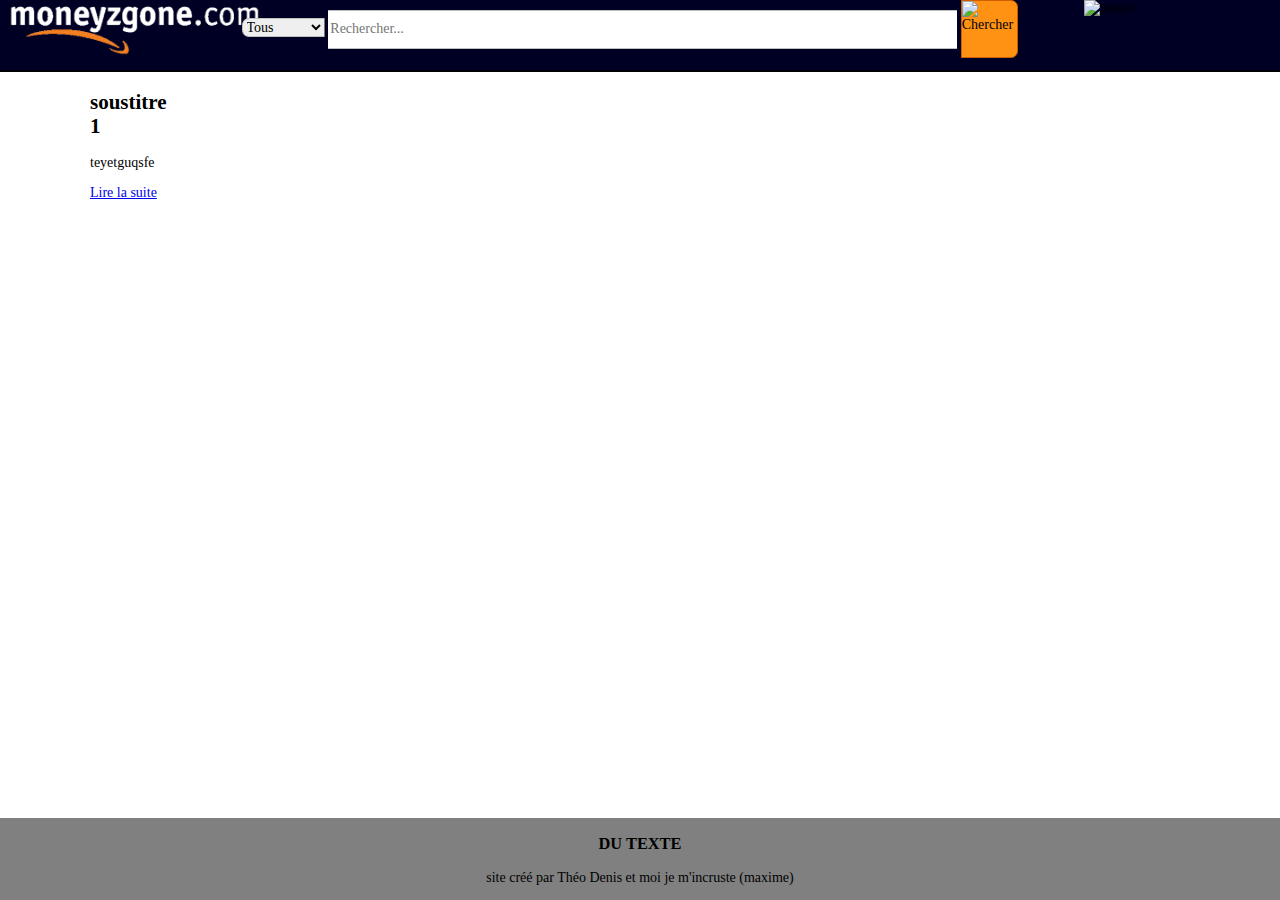
==== index.html @ 0af896c8 "123" ====
<!DOCTYPE HTML>

<html lang ="fr">

    <head>

        <title>Home</title>
    
        <meta charset="UTF-8">

        <link rel="shortcut icon" href="ressources/LogoUPJV.png"/>
        <link rel="stylesheet" type="text/css" href="style/normalize.css"/>
        <link rel="stylesheet" type="text/css" href="style/simplegrid.css"/>
        <link rel="stylesheet" type="text/css" href="style/style.css"/>
        <link rel="stylesheet" type="text/css" href="style/index.css"/>
        

    </head>

    <body>

        <header>
            <nav>
                <div class="col-2-12">
                    <div class="content">
                        <form method="get" action="index.html">
                            <input type="image" src="ressources/LogoW.png" alt="Acceuil"/>    
                        </form>
                    </div>
                </div>
                <div class="col-8-12">
                    <div class="content">
                        <form method="post" action="search.html">
                            <select name="Category">
                                <option value="All">Tous</option>
                                <option value="Book">Livre</option>
                                <option value="Fashion">Vêtements</option>
                                <option value="Informatics">Informatique</option>
                                <option value="Electronics">Électronique</option>
                                <option value="Videos">Pr*me Videos</option>
                                <option value="Toys">Jeux & Jouets</option>
                                <option value="Games">Jeux Vidéo</option>
                                <option value="Softwares">Logiciels</option>
                                <option value="Music">Musique</option>
                                <option value="Art">Art</option>
                            </select>
                            <input type="text" name="Search" placeholder="Rechercher...">
                            <input type="image" src="ressources/Search.png" alt="Chercher" id="search" href="panier.html">
                        </form>
                    </div>
                </div>
                <div class="col-1-12">
                    <div class="content">
                        <form action="cart.html">
                            <input type="image" src="ressources/Cart.png" alt="panier"/>    
                        </form>
                    </div>
                </div>
            </nav>
        </header>
            
        <main>
            <div class="grid grid-pad">
                <div class="col-1-12">
                    <div class="content">
                        <item>
                            <h1>Titre</h1>
                            <h2>soustitre 1</h2>
                            <p>
                                teyetguqsfe
                            </p>
                            <a href="item.html" title='Page Wikipedia'>Lire la suite</a>
                        </item>
                    </div>
                </div>

                <div class="col-11-12">
                    <div class="content">
                        <p>
                            texte à droite
                        </p>
                    </div>
                </div>
            </div>
        </main>

        <footer>
            <h3>DU TEXTE</h3>
            <p>
                site créé par Théo Denis et moi je m'incruste (maxime)
            </p>
        </footer>
        
    </body>
</html>
---- style/simplegrid.css ----
/*
  Simple Grid
  Project Page - http://thisisdallas.github.com/Simple-Grid/
  Author - Dallas Bass
  Site - http://dallasbass.com
*/


[class*='grid'],
[class*='col-'],
[class*='mobile-'],
.grid:after {
	-webkit-box-sizing: border-box;
	-moz-box-sizing: border-box;
	box-sizing: border-box;	
}

[class*='col-'] {
	float: left;
  	min-height: 1px;
	padding-right: 20px; /* column-space */
}

[class*='col-'] [class*='col-']:last-child {
	padding-right: 0;
}

.grid {
	width: 100%;
	max-width: 1140px;
	min-width: 748px; /* when using padded grid on ipad in portrait mode, width should be viewport-width - padding = (768 - 20) = 748. actually, it should be even smaller to allow for padding of grid containing element */
	margin: 0 auto;
	overflow: hidden;
}

.grid:after {
	content: "";
	display: table;
	clear: both;
}

.grid-pad {
	padding-top: 20px;
	padding-left: 20px; /* grid-space to left */
	padding-right: 0; /* grid-space to right: (grid-space-left - column-space) e.g. 20px-20px=0 */
}

.push-right {
	float: right;
}

/* Content Columns */

.col-1-1 {
	width: 100%;
}
.col-2-3, .col-8-12 {
	width: 66.66%;
}

.col-1-2, .col-6-12 {
	width: 50%;
}

.col-1-3, .col-4-12 {
	width: 33.33%;
}

.col-1-4, .col-3-12 {
	width: 25%;
}

.col-1-5 {
	width: 20%;
}

.col-1-6, .col-2-12 {
	width: 16.667%;
}

.col-1-7 {
	width: 14.28%;
}

.col-1-8 {
	width: 12.5%;
}

.col-1-9 {
	width: 11.1%;
}

.col-1-10 {
	width: 10%;
}

.col-1-11 {
	width: 9.09%;
}

.col-1-12 {
	width: 8.33%
}

/* Layout Columns */

.col-11-12 {
	width: 91.66%
}

.col-10-12 {
	width: 83.333%;
}

.col-9-12 {
	width: 75%;
}

.col-5-12 {
	width: 41.66%;
}

.col-7-12 {
	width: 58.33%
}

/* Pushing blocks */

.push-2-3, .push-8-12 {
	margin-left: 66.66%;
}

.push-1-2, .push-6-12 {
	margin-left: 50%;
}

.push-1-3, .push-4-12 {
	margin-left: 33.33%;
}

.push-1-4, .push-3-12 {
	margin-left: 25%;
}

.push-1-5 {
	margin-left: 20%;
}

.push-1-6, .push-2-12 {
	margin-left: 16.667%;
}

.push-1-7 {
	margin-left: 14.28%;
}

.push-1-8 {
	margin-left: 12.5%;
}

.push-1-9 {
	margin-left: 11.1%;
}

.push-1-10 {
	margin-left: 10%;
}

.push-1-11 {
	margin-left: 9.09%;
}

.push-1-12 {
	margin-left: 8.33%
}

@media handheld, only screen and (max-width: 767px) {
	.grid {
		width: 100%;
		min-width: 0;
		margin-left: 0;
		margin-right: 0;
		padding-left: 20px; /* grid-space to left */
		padding-right: 10px; /* grid-space to right: (grid-space-left - column-space) e.g. 20px-10px=10px */
	}

	[class*='col-'] {
		width: auto;
		float: none;
		margin: 10px 0;
		padding-left: 0;
		padding-right: 10px; /* column-space */
	}

	[class*='col-'] [class*='col-'] {
		padding-right: 0;
	}

	/* Mobile Layout */

	[class*='mobile-col-'] {
		float: left;
		margin: 0 0 10px;
		padding-left: 0;
		padding-right: 10px; /* column-space */
		padding-bottom: 0;
	}

	.mobile-col-1-1 {
		width: 100%;
	}
	.mobile-col-2-3, .mobile-col-8-12 {
		width: 66.66%;
	}

	.mobile-col-1-2, .mobile-col-6-12 {
		width: 50%;
	}

	.mobile-col-1-3, .mobile-col-4-12 {
		width: 33.33%;
	}

	.mobile-col-1-4, .mobile-col-3-12 {
		width: 25%;
	}

	.mobile-col-1-5 {
		width: 20%;
	}

	.mobile-col-1-6, .mobile-col-2-12 {
		width: 16.667%;
	}

	.mobile-col-1-7 {
		width: 14.28%;
	}

	.mobile-col-1-8 {
		width: 12.5%;
	}

	.mobile-col-1-9 {
		width: 11.1%;
	}

	.mobile-col-1-10 {
		width: 10%;
	}

	.mobile-col-1-11 {
		width: 9.09%;
	}

	.mobile-col-1-12 {
		width: 8.33%
	}

	/* Layout Columns */

	.mobile-col-11-12 {
		width: 91.66%
	}

	.mobile-col-10-12 {
		width: 83.333%;
	}

	.mobile-col-9-12 {
		width: 75%;
	}

	.mobile-col-5-12 {
		width: 41.66%;
	}

	.mobile-col-7-12 {
		width: 58.33%
	}

	.hide-on-mobile {
		display: none !important;
		width: 0;
		height: 0;
	}
}
---- style/style.css ----
html
{
    font-size: 14px;
}

main
{
    background-repeat: no-repeat;
    background-size: cover;
    min-height: 100%;
}

nav
{
    position: fixed;
    top: 0;
    width: 100%;
    height: 5em;
    text-align: center;
    background-color: #000024;
    border: none;
    border-bottom: 2px solid #000000;
}

input
{
    vertical-align: middle;
    height: 2.5em;
    width: 75%;
    border: none;
}

select
{
    border-top-left-radius: 0.5em;
    border-bottom-left-radius: 0.5em;
    border-left: 1px solid #C0C0C0;
    border-top: 1px solid #C0C0C0;
    border-bottom: 1px solid #C0C0C0;
    width: 10%;
}

input[type="text"]
{
    border-top: 1px solid #C0C0C0;
    border-bottom: 1px solid #C0C0C0;
}

input[type="image"]
{
    height: 4em;
    width: auto;
    text-align: right;
}

input:nth-child(3)
{
    padding-right: 1em;
    border: 1px solid rgb(208, 94, 0);
    border-top-right-radius: 0.5em;
    border-bottom-right-radius: 0.5em;
    background-color: rgb(255, 145, 19);
    width: 5%;
}

footer
{
    position: absolute;
    bottom: 0%;
    width: 100%;
    text-align: center;
    background-color: grey;
}
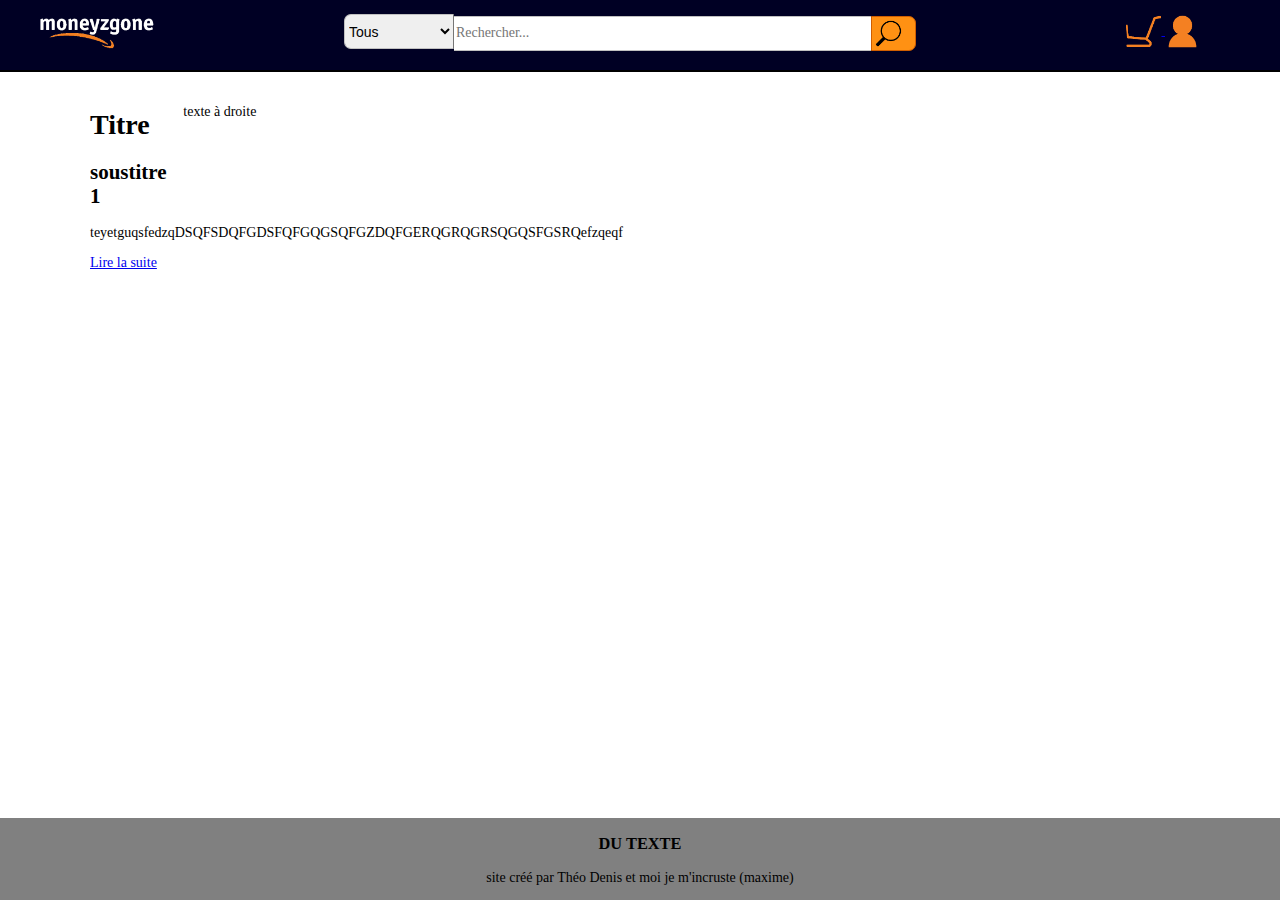
==== commit 848f5ebd: "Add files via upload" ====
--- a/index.html
+++ b/index.html
@@ -8,7 +8,7 @@
     
         <meta charset="UTF-8">
 
-        <link rel="shortcut icon" href="ressources/LogoUPJV.png"/>
+        <link rel="shortcut icon" href="ressources/upjv.png"/>
         <link rel="stylesheet" type="text/css" href="style/normalize.css"/>
         <link rel="stylesheet" type="text/css" href="style/simplegrid.css"/>
         <link rel="stylesheet" type="text/css" href="style/style.css"/>
@@ -21,64 +21,69 @@
 
         <header>
             <nav>
-                <div class="col-2-12">
-                    <div class="content">
-                        <form method="get" action="index.html">
-                            <input type="image" src="ressources/LogoW.png" alt="Acceuil"/>    
-                        </form>
+                <div id="bar">
+                    <div class="col-2-12">
+                        <div class="content">
+                            <form method="get" action="index.html">
+                                <input type="image" src="ressources/logo.png" alt="Acceuil"/>    
+                            </form>
+                        </div>
                     </div>
-                </div>
-                <div class="col-8-12">
-                    <div class="content">
-                        <form method="post" action="search.html">
-                            <select name="Category">
-                                <option value="All">Tous</option>
-                                <option value="Book">Livre</option>
-                                <option value="Fashion">Vêtements</option>
-                                <option value="Informatics">Informatique</option>
-                                <option value="Electronics">Électronique</option>
-                                <option value="Videos">Pr*me Videos</option>
-                                <option value="Toys">Jeux & Jouets</option>
-                                <option value="Games">Jeux Vidéo</option>
-                                <option value="Softwares">Logiciels</option>
-                                <option value="Music">Musique</option>
-                                <option value="Art">Art</option>
-                            </select>
-                            <input type="text" name="Search" placeholder="Rechercher...">
-                            <input type="image" src="ressources/Search.png" alt="Chercher" id="search" href="panier.html">
-                        </form>
+                    <div class="col-8-12">
+                        <div class="content">
+                            <form method="post" action="search.html">
+                                <select name="Category">
+                                    <option value="All">Tous</option>
+                                    <option value="Book">Livre</option>
+                                    <option value="Fashion">Vêtements</option>
+                                    <option value="Informatics">Informatique</option>
+                                    <option value="Electronics">Électronique</option>
+                                    <option value="Videos">Pr*me Videos</option>
+                                    <option value="Toys">Jeux & Jouets</option>
+                                    <option value="Games">Jeux Vidéo</option>
+                                    <option value="Softwares">Logiciels</option>
+                                    <option value="Music">Musique</option>
+                                    <option value="Art">Art</option>
+                                </select><input type="text" name="Search" placeholder="Rechercher..."><input type="image" src="ressources/search.png" alt="Rechercher" id="search">
+                            </form>
+                        </div>
                     </div>
-                </div>
-                <div class="col-1-12">
-                    <div class="content">
-                        <form action="cart.html">
-                            <input type="image" src="ressources/Cart.png" alt="panier"/>    
-                        </form>
+                    <div class="col-2-12">
+                        <div class="content">
+                            <a href="cart.html">
+                                <input type="image" src="ressources/cart.png" alt="Panier"/>    
+                            </a>
+                            <a href="account.html">
+                                <input type="image" src="ressources/account.png" alt="Mon Compte"/>    
+                            </a>
+                        </div>
                     </div>
                 </div>
             </nav>
         </header>
             
         <main>
-            <div class="grid grid-pad">
-                <div class="col-1-12">
-                    <div class="content">
-                        <item>
-                            <h1>Titre</h1>
-                            <h2>soustitre 1</h2>
+            <div id="page">
+                <div class="grid grid-pad">
+                    <div class="col-1-12">
+                        <div class="content">
+                            <article>
+                                <h1>Titre</h1>
+                                <h2>soustitre 1</h2>
+                                <p>
+                                    teyetguqsfedzqDSQFSDQFGDSFQFGQGSQFGZDQFGERQGRQGRSQGQSFGSRQefzqeqf
+                                </p>
+                                <a href="item.html" title='Page Wikipedia'>Lire la suite</a>
+                            </article>
+                        </div>
+                    </div>
+
+                    <div class="col-11-12">
+                        <div class="content">
                             <p>
-                                teyetguqsfe
+                                texte à droite
                             </p>
-                            <a href="item.html" title='Page Wikipedia'>Lire la suite</a>
-                        </item>
-                    </div>
-                </div>
-
-                <div class="col-11-12">
-                    <div class="content">
-                        <p>
-                            texte à droite
-                        </p>
+                        </div>
                     </div>
                 </div>
             </div>
--- a/style/style.css
+++ b/style/style.css
@@ -2,6 +2,7 @@
 {
     font-size: 14px;
 }
+
 
 main
 {
@@ -10,10 +11,15 @@
     min-height: 100%;
 }
 
+#page
+{
+    padding-top: 5em;
+}
+
 nav
 {
     position: fixed;
-    top: 0;
+    top: 5;
     width: 100%;
     height: 5em;
     text-align: center;
@@ -22,45 +28,52 @@
     border-bottom: 2px solid #000000;
 }
 
-input
+#bar
 {
-    vertical-align: middle;
-    height: 2.5em;
-    width: 75%;
-    border: none;
+    margin-top: 1em;
 }
 
 select
 {
+    box-sizing: border-box;
+    font-family: sans-serif;
+    height: 2.5em;
     border-top-left-radius: 0.5em;
     border-bottom-left-radius: 0.5em;
     border-left: 1px solid #C0C0C0;
     border-top: 1px solid #C0C0C0;
     border-bottom: 1px solid #C0C0C0;
-    width: 10%;
+}
+input
+{
+    box-sizing: border-box;
+    vertical-align: middle;
+    width: 75%;
+    height: 2.5em;
+    border: none;
 }
 
 input[type="text"]
 {
     border-top: 1px solid #C0C0C0;
     border-bottom: 1px solid #C0C0C0;
+    width: 50%;
 }
 
 input[type="image"]
 {
-    height: 4em;
     width: auto;
     text-align: right;
 }
 
 input:nth-child(3)
 {
-    padding-right: 1em;
+    height: 2.5em;
+    padding-right: 0.75em;
     border: 1px solid rgb(208, 94, 0);
     border-top-right-radius: 0.5em;
     border-bottom-right-radius: 0.5em;
     background-color: rgb(255, 145, 19);
-    width: 5%;
 }
 
 footer
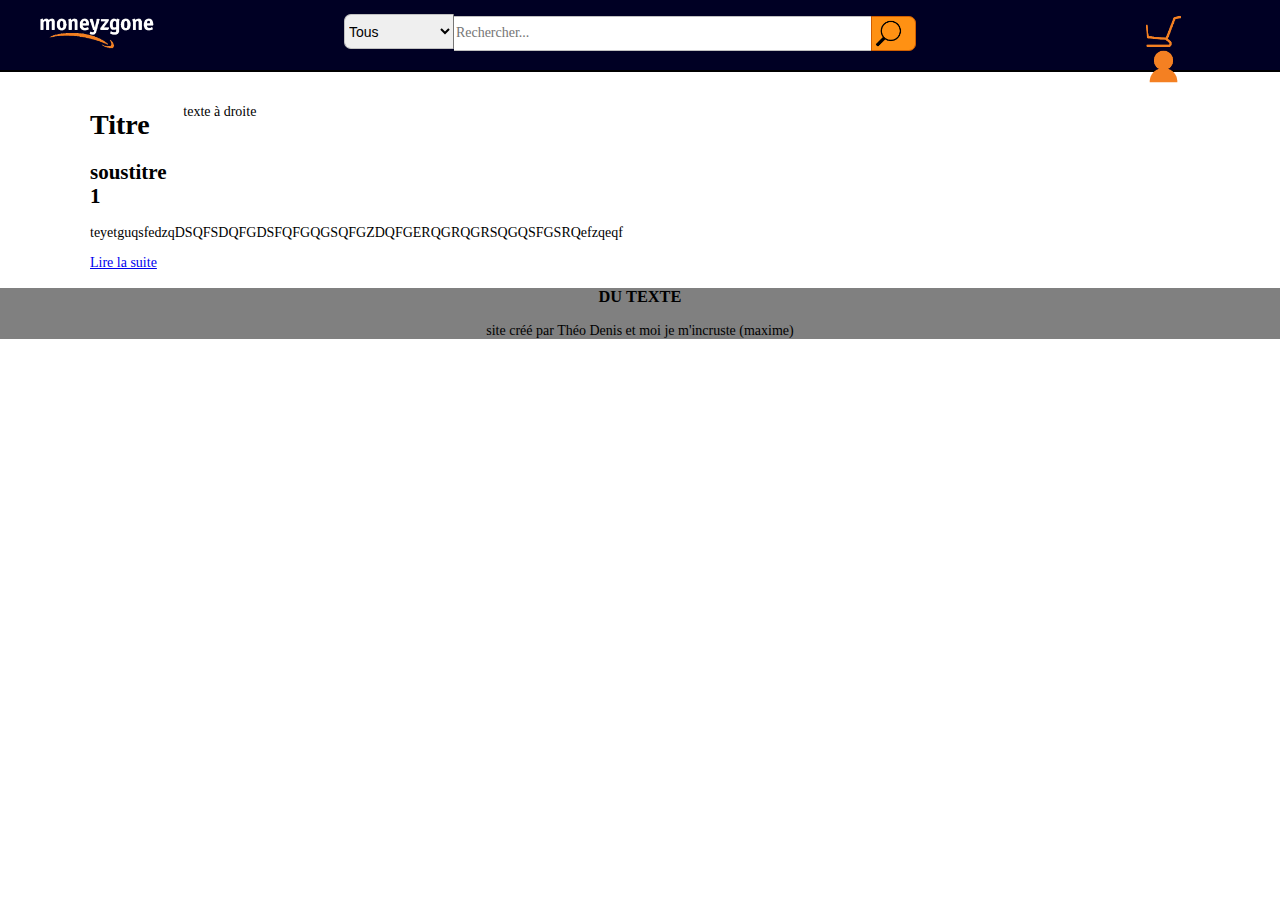
==== commit 989e8030: "Add files via upload" ====
--- a/index.html
+++ b/index.html
@@ -50,12 +50,12 @@
                     </div>
                     <div class="col-2-12">
                         <div class="content">
-                            <a href="cart.html">
-                                <input type="image" src="ressources/cart.png" alt="Panier"/>    
-                            </a>
-                            <a href="account.html">
+                            <form method="post" action="cart.html">
+                                <input type="image" src="ressources/cart.png" alt="Panier"/>
+                            </form>
+                            <form method="post" action="account.html">
                                 <input type="image" src="ressources/account.png" alt="Mon Compte"/>    
-                            </a>
+                            </form>
                         </div>
                     </div>
                 </div>
--- a/style/style.css
+++ b/style/style.css
@@ -19,7 +19,7 @@
 nav
 {
     position: fixed;
-    top: 5;
+    top: 0;
     width: 100%;
     height: 5em;
     text-align: center;
@@ -78,8 +78,6 @@
 
 footer
 {
-    position: absolute;
-    bottom: 0%;
     width: 100%;
     text-align: center;
     background-color: grey;
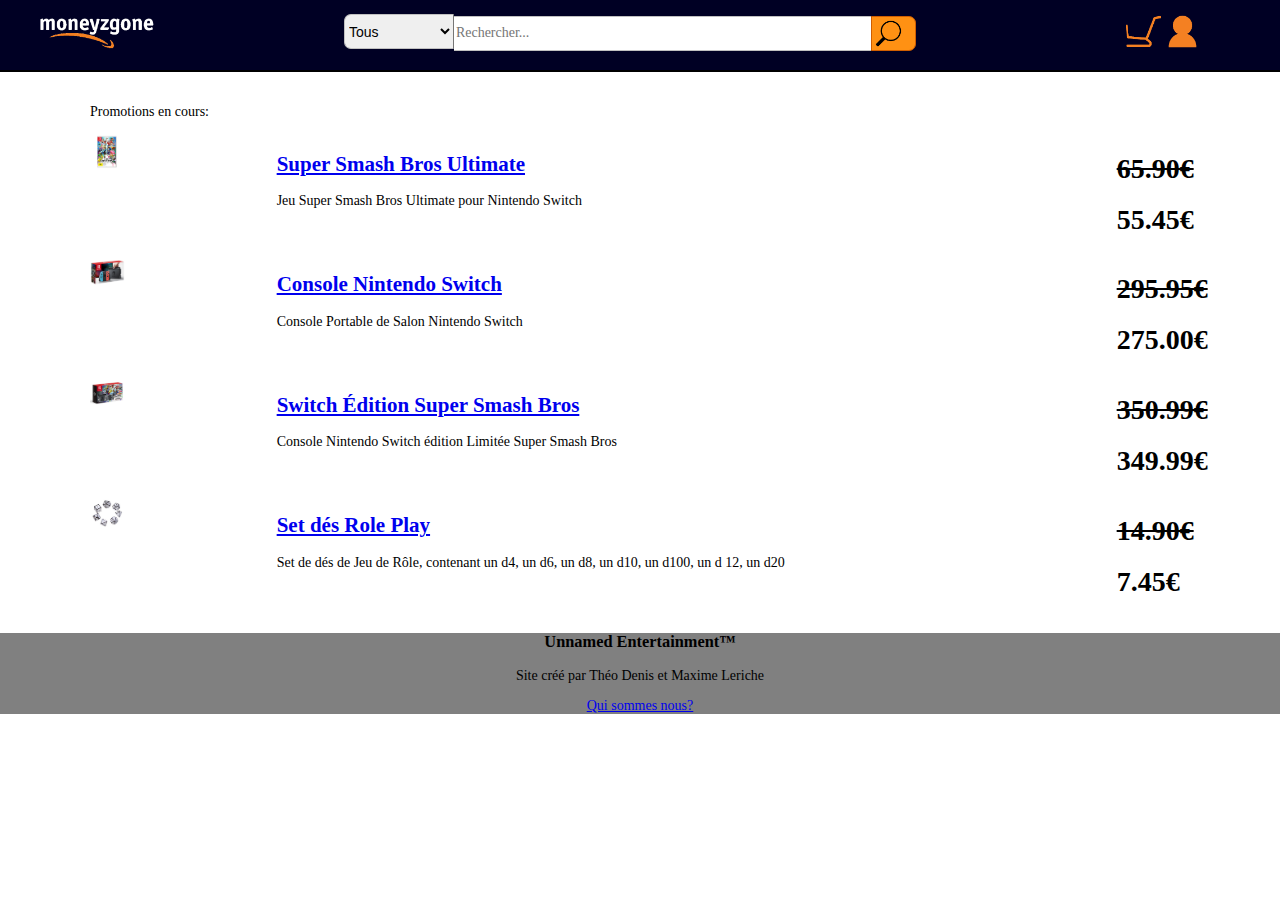
==== commit d2048ad8: "Add files via upload" ====
--- a/index.html
+++ b/index.html
@@ -24,14 +24,14 @@
                 <div id="bar">
                     <div class="col-2-12">
                         <div class="content">
-                            <form method="get" action="index.html">
+                            <form method="post" action="index.html">
                                 <input type="image" src="ressources/logo.png" alt="Acceuil"/>    
                             </form>
                         </div>
                     </div>
                     <div class="col-8-12">
                         <div class="content">
-                            <form method="post" action="search.html">
+                            <form method="get" action="search1.html">
                                 <select name="Category">
                                     <option value="All">Tous</option>
                                     <option value="Book">Livre</option>
@@ -50,10 +50,10 @@
                     </div>
                     <div class="col-2-12">
                         <div class="content">
-                            <form method="post" action="cart.html">
+                            <form method="post" action="cart.html" class="cart-account">
                                 <input type="image" src="ressources/cart.png" alt="Panier"/>
                             </form>
-                            <form method="post" action="account.html">
+                            <form method="post" action="account.html" class="cart-account">
                                 <input type="image" src="ressources/account.png" alt="Mon Compte"/>    
                             </form>
                         </div>
@@ -62,38 +62,118 @@
             </nav>
         </header>
             
-        <main>
-            <div id="page">
-                <div class="grid grid-pad">
-                    <div class="col-1-12">
+        <main id="main">            
+            <div class="grid grid-pad">
+                <p id="titre">Promotions en cours:</p>
+                <div class="article">
+                    <div class="col-2-12">
                         <div class="content">
-                            <article>
-                                <h1>Titre</h1>
-                                <h2>soustitre 1</h2>
-                                <p>
-                                    teyetguqsfedzqDSQFSDQFGDSFQFGQGSQFGZDQFGERQGRQGRSQGQSFGSRQefzqeqf
-                                </p>
-                                <a href="item.html" title='Page Wikipedia'>Lire la suite</a>
-                            </article>
+                            <input class="itemimg" type="image" src="ressources/SSBU.png" alt="Super Smash Bros Ultimate"/>
                         </div>
                     </div>
-
-                    <div class="col-11-12">
+                    <div class="col-9-12">
                         <div class="content">
-                            <p>
-                                texte à droite
+                            <h2><a href="item1.html">Super Smash Bros Ultimate</a></h2>
+                            <p class="desc">
+                                Jeu Super Smash Bros Ultimate pour Nintendo Switch
                             </p>
                         </div>
                     </div>
+                    <div class="col-1-12">
+                        <div class="content">
+                            <h1>
+                                <del>65.90€</del>
+                            </h1>
+                            <h1>
+                                55.45€
+                            </h1>
+                        </div>
+                    </div>
                 </div>
-            </div>
+                <div class="article">
+                    <div class="col-2-12">
+                        <div class="content">
+                            <input class="itemimg" type="image" src="ressources/Switch.png" alt="Nintendo Switch"/>
+                        </div>
+                    </div>
+                    <div class="col-9-12">
+                        <div class="content">
+                            <h2><a href="item2.html">Console Nintendo Switch</a></h2>
+                            <p class="desc">
+                                Console Portable de Salon Nintendo Switch
+                            </p>
+                        </div>
+                    </div>
+                    <div class="col-1-12">
+                        <div class="content">
+                            <h1>
+                                <del>295.95€</del>
+                            </h1>
+                            <h1>
+                                275.00€
+                            </h1>
+                        </div>
+                    </div>
+                </div>
+                <div class="article">
+                    <div class="col-2-12">
+                        <div class="content">
+                            <input class="itemimg" type="image" src="ressources/SwitchSSBU.png" alt="Nintendo Switch SSBU"/>
+                        </div>
+                    </div>
+                    <div class="col-9-12">
+                        <div class="content">
+                            <h2><a href="item3.html">Switch Édition Super Smash Bros</a></h2>
+                            <p class="desc">
+                                Console Nintendo Switch édition Limitée Super Smash Bros
+                            </p>
+                        </div>
+                    </div>
+                    <div class="col-1-12">
+                        <div class="content">
+                            <h1>
+                                <del>350.99€</del>
+                            </h1>
+                            <h1>
+                                349.99€
+                            </h1>
+                        </div>
+                    </div>
+                </div>
+                <div class="article">
+                    <div class="col-2-12">
+                        <div class="content">
+                            <input class="itemimg" type="image" src="ressources/RP.png" alt="Set de dés de Jeu de Rôle"/>
+                        </div>
+                    </div>
+                    <div class="col-9-12">
+                        <div class="content">
+                            <h2><a href="item4.html">Set dés Role Play</a></h2>
+                            <p class="desc">
+                               Set de dés de Jeu de Rôle, contenant un d4, un d6, un d8, un d10, un d100, un d 12, un d20
+                            </p>
+                        </div>
+                    </div>
+                    <div class="col-1-12">
+                        <div class="content">
+                            <h1>
+                                <del>14.90€</del>
+                            </h1>
+                            <h1>
+                                7.45€
+                            </h1>
+                        </div>
+                    </div>
+                </div>
+            </div>        
         </main>
 
         <footer>
-            <h3>DU TEXTE</h3>
+            <h3>Unnamed Entertainment™</h3>
             <p>
-                site créé par Théo Denis et moi je m'incruste (maxime)
+                Site créé par Théo Denis et Maxime Leriche
             </p>
+            <a id="kisomnou" href="kisomnou.html">Qui sommes nous?<a>
         </footer>
         
     </body>
--- a/style/style.css
+++ b/style/style.css
@@ -3,17 +3,21 @@
     font-size: 14px;
 }
 
+main
+{
+    padding-top: 5em;
+}
+
+.cart-account
+{
+    display: inline;
+}
 
 main
 {
     background-repeat: no-repeat;
     background-size: cover;
     min-height: 100%;
-}
-
-#page
-{
-    padding-top: 5em;
 }
 
 nav
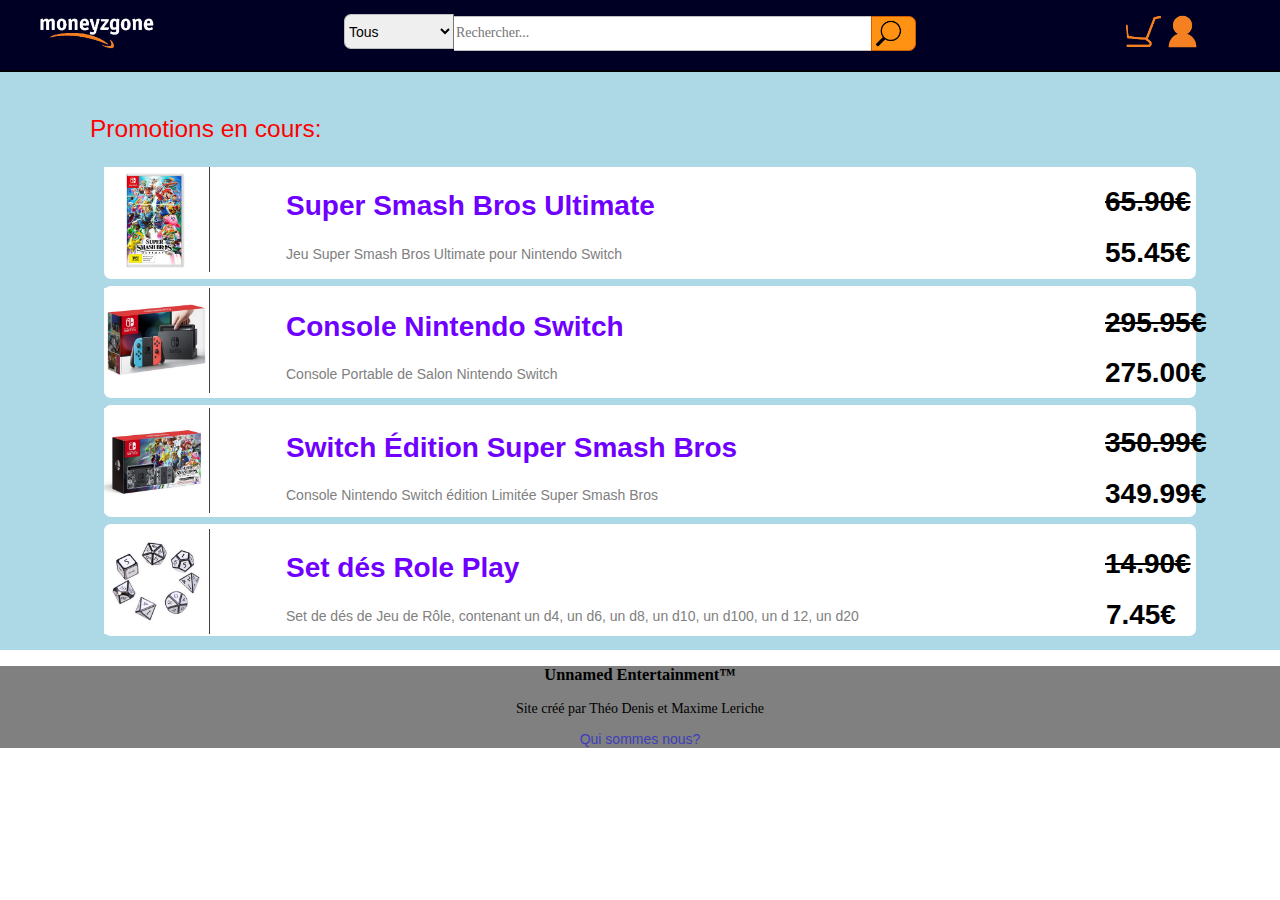
==== commit f1e297fa: "Add files via upload" ====
--- a/index.html
+++ b/index.html
@@ -73,7 +73,7 @@
                     </div>
                     <div class="col-9-12">
                         <div class="content">
-                            <h2><a href="item1.html">Super Smash Bros Ultimate</a></h2>
+                            <h2><a href="item.html">Super Smash Bros Ultimate</a></h2>
                             <p class="desc">
                                 Jeu Super Smash Bros Ultimate pour Nintendo Switch
                             </p>
@@ -98,7 +98,7 @@
                     </div>
                     <div class="col-9-12">
                         <div class="content">
-                            <h2><a href="item2.html">Console Nintendo Switch</a></h2>
+                            <h2><a href="item.html">Console Nintendo Switch</a></h2>
                             <p class="desc">
                                 Console Portable de Salon Nintendo Switch
                             </p>
@@ -123,7 +123,7 @@
                     </div>
                     <div class="col-9-12">
                         <div class="content">
-                            <h2><a href="item3.html">Switch Édition Super Smash Bros</a></h2>
+                            <h2><a href="item.html">Switch Édition Super Smash Bros</a></h2>
                             <p class="desc">
                                 Console Nintendo Switch édition Limitée Super Smash Bros
                             </p>
@@ -148,7 +148,7 @@
                     </div>
                     <div class="col-9-12">
                         <div class="content">
-                            <h2><a href="item4.html">Set dés Role Play</a></h2>
+                            <h2><a href="item.html">Set dés Role Play</a></h2>
                             <p class="desc">
                                Set de dés de Jeu de Rôle, contenant un d4, un d6, un d8, un d10, un d100, un d 12, un d20
                             </p>
@@ -173,7 +173,7 @@
             <p>
                 Site créé par Théo Denis et Maxime Leriche
             </p>
-            <a id="kisomnou" href="kisomnou.html">Qui sommes nous?<a>
+            <a id="kisomnou" href="kisomnou.html">Qui sommes nous?</a>
         </footer>
         
     </body>
--- a/style/style.css
+++ b/style/style.css
@@ -7,17 +7,17 @@
 {
     padding-top: 5em;
 }
+ 
+#main
+{
+    min-height: 100%;
+    background-color: lightblue;
+    vertical-align: middle;
+}
 
 .cart-account
 {
     display: inline;
-}
-
-main
-{
-    background-repeat: no-repeat;
-    background-size: cover;
-    min-height: 100%;
 }
 
 nav
@@ -70,6 +70,64 @@
     text-align: right;
 }
 
+a
+{
+    text-decoration: none;
+    font-family: sans-serif;
+    color: rgb(111, 0, 255);
+}
+
+.article
+{
+    box-sizing: content-box;
+    height: 8em;
+    background-color: white;
+    border-radius: 0.5em;
+    margin-left: 1em;
+    margin-right: 1em;
+    margin-top: 0.5em;
+    margin-bottom: 0.5em;
+}
+
+.itemimg
+{
+    height: 7.5em;
+    width: auto;
+    vertical-align: middle;
+    border-right: 1px solid #424242;
+}
+
+.desc
+{
+    color: grey;
+    font-size: 1em;
+    font-family: sans-serif;
+}
+
+h2
+{
+    font-family: sans-serif;
+    font-size: 2em;
+}
+
+#titre
+{
+    font-family: sans-serif;
+    color: red;
+    font-size: 1.75em;
+}
+
+h1
+{
+    font-family: sans-serif;
+    text-align: right;
+}
+
+span
+{
+    display: block;
+}
+
 input:nth-child(3)
 {
     height: 2.5em;
@@ -83,7 +141,22 @@
 footer
 {
     width: 100%;
+    bottom: 0;
     text-align: center;
     background-color: grey;
 }
 
+#kisomnou, #kisomnou:visited
+{
+    color: rgb(62, 62, 187);
+}
+
+#kisomnou:hover, #kisomnou:visited:hover
+{
+    color: rgb(44, 44, 226);
+}
+
+#kisomnou:active, #kisomnou:visited:active
+{
+    color: rgb(3, 3, 177);
+}